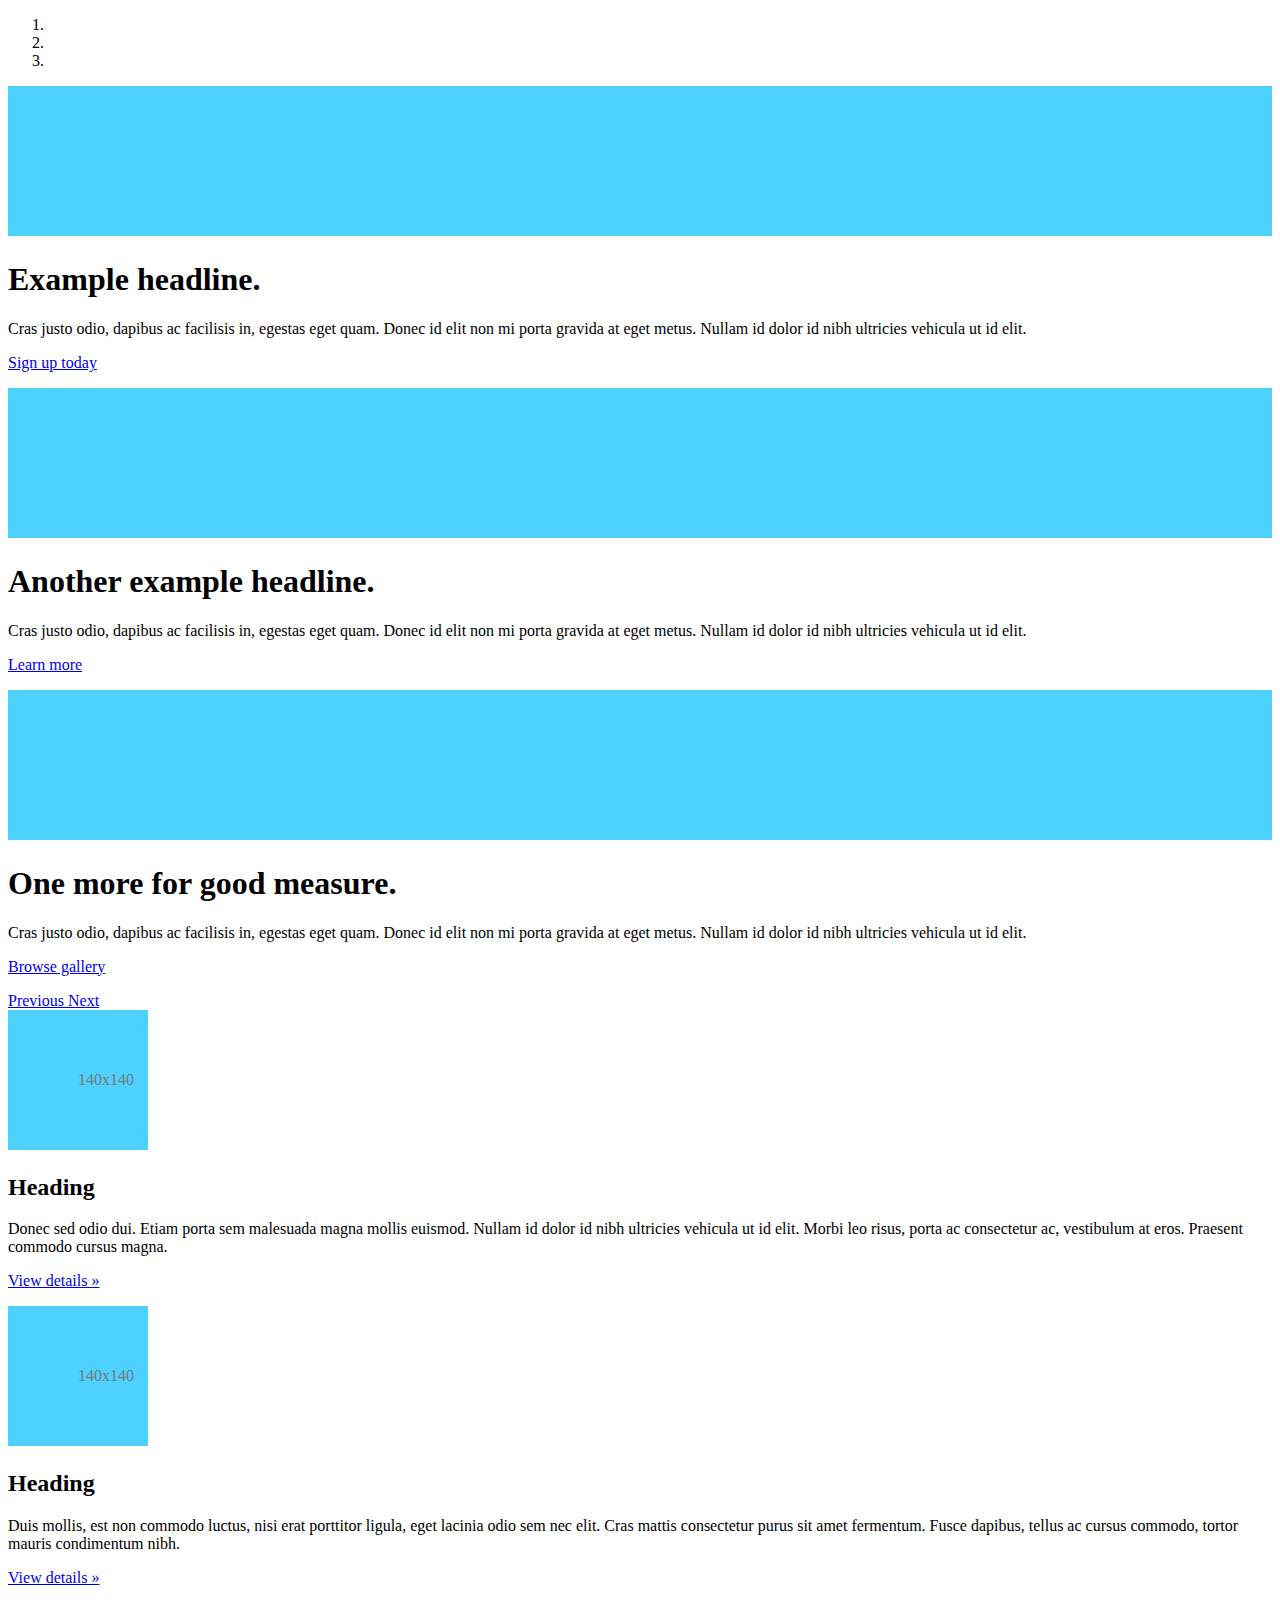
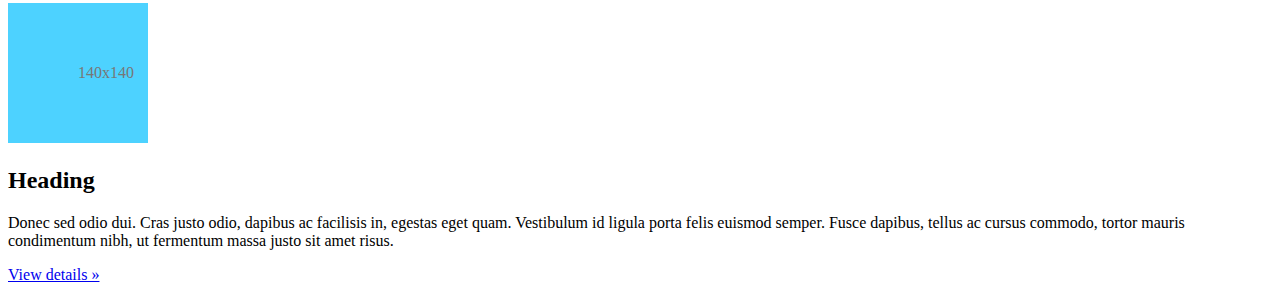
==== src/main/resources/templates/index.html @ 192fb4db "Product crud with postgresql and jdbc" ====
﻿
<!doctype html>
<html lang="en" xmlns:th="http://www.w3.org/1999/xhtml">

<div th:replace="fragments :: header"></div>
<body>
<div th:replace="fragments :: head"></div>

<main role="main">

    <div id="myCarousel" class="carousel slide" data-ride="carousel">
        <ol class="carousel-indicators">
            <li data-target="#myCarousel" data-slide-to="0" class="active"></li>
            <li data-target="#myCarousel" data-slide-to="1"></li>
            <li data-target="#myCarousel" data-slide-to="2"></li>
        </ol>
        <div class="carousel-inner">
            <div class="carousel-item active">
                <svg class="bd-placeholder-img" width="100%" height="100%" xmlns="http://www.w3.org/2000/svg" preserveAspectRatio="xMidYMid slice" focusable="false" role="img"><rect width="100%" height="100%" fill="#4dd2ff"/></svg>
                <div class="container">
                    <div class="carousel-caption text-left">
                        <h1>Example headline.</h1>
                        <p>Cras justo odio, dapibus ac facilisis in, egestas eget quam. Donec id elit non mi porta gravida at eget metus. Nullam id dolor id nibh ultricies vehicula ut id elit.</p>
                        <p><a class="btn btn-lg btn-dark" href="#" role="button">Sign up today</a></p>
                    </div>
                </div>
            </div>
            <div class="carousel-item">
                <svg class="bd-placeholder-img" width="100%" height="100%" xmlns="http://www.w3.org/2000/svg" preserveAspectRatio="xMidYMid slice" focusable="false" role="img"><rect width="100%" height="100%" fill="#4dd2ff"/></svg>
                <div class="container">
                    <div class="carousel-caption">
                        <h1>Another example headline.</h1>
                        <p>Cras justo odio, dapibus ac facilisis in, egestas eget quam. Donec id elit non mi porta gravida at eget metus. Nullam id dolor id nibh ultricies vehicula ut id elit.</p>
                        <p><a class="btn btn-lg btn-dark" href="#" role="button">Learn more</a></p>
                    </div>
                </div>
            </div>
            <div class="carousel-item">
                <svg class="bd-placeholder-img" width="100%" height="100%" xmlns="http://www.w3.org/2000/svg" preserveAspectRatio="xMidYMid slice" focusable="false" role="img"><rect width="100%" height="100%" fill="#4dd2ff"/></svg>
                <div class="container">
                    <div class="carousel-caption text-right">
                        <h1>One more for good measure.</h1>
                        <p>Cras justo odio, dapibus ac facilisis in, egestas eget quam. Donec id elit non mi porta gravida at eget metus. Nullam id dolor id nibh ultricies vehicula ut id elit.</p>
                        <p><a class="btn btn-lg btn-dark" href="#" role="button">Browse gallery</a></p>
                    </div>
                </div>
            </div>
        </div>
        <a class="carousel-control-prev" href="#myCarousel" role="button" data-slide="prev">
            <span class="carousel-control-prev-icon" aria-hidden="true"></span>
            <span class="sr-only">Previous</span>
        </a>
        <a class="carousel-control-next" href="#myCarousel" role="button" data-slide="next">
            <span class="carousel-control-next-icon" aria-hidden="true"></span>
            <span class="sr-only">Next</span>
        </a>
    </div>
    <div class="container marketing">

        <!-- Three columns of text below the carousel -->
        <div class="row">
            <div class="col-lg-4">
                <svg class="bd-placeholder-img rounded-circle" width="140" height="140" xmlns="http://www.w3.org/2000/svg" preserveAspectRatio="xMidYMid slice" focusable="false" role="img" aria-label="Placeholder: 140x140"><title>Placeholder</title><rect width="100%" height="100%" fill="#4dd2ff"/><text x="50%" y="50%" fill="#777" dy=".3em">140x140</text></svg>
                <h2>Heading</h2>
                <p>Donec sed odio dui. Etiam porta sem malesuada magna mollis euismod. Nullam id dolor id nibh ultricies vehicula ut id elit. Morbi leo risus, porta ac consectetur ac, vestibulum at eros. Praesent commodo cursus magna.</p>
                <p><a class="btn btn-secondary" href="#" role="button">View details &raquo;</a></p>
            </div><!-- /.col-lg-4 -->
            <div class="col-lg-4">
                <svg class="bd-placeholder-img rounded-circle" width="140" height="140" xmlns="http://www.w3.org/2000/svg" preserveAspectRatio="xMidYMid slice" focusable="false" role="img" aria-label="Placeholder: 140x140"><title>Placeholder</title><rect width="100%" height="100%" fill="#4dd2ff"/><text x="50%" y="50%" fill="#777" dy=".3em">140x140</text></svg>
                <h2>Heading</h2>
                <p>Duis mollis, est non commodo luctus, nisi erat porttitor ligula, eget lacinia odio sem nec elit. Cras mattis consectetur purus sit amet fermentum. Fusce dapibus, tellus ac cursus commodo, tortor mauris condimentum nibh.</p>
                <p><a class="btn btn-secondary" href="#" role="button">View details &raquo;</a></p>
            </div><!-- /.col-lg-4 -->
            <div class="col-lg-4">
                <svg class="bd-placeholder-img rounded-circle" width="140" height="140" xmlns="http://www.w3.org/2000/svg" preserveAspectRatio="xMidYMid slice" focusable="false" role="img" aria-label="Placeholder: 140x140"><title>Placeholder</title><rect width="100%" height="100%" fill="#4dd2ff"/><text x="50%" y="50%" fill="#777" dy=".3em">140x140</text></svg>
                <h2>Heading</h2>
                <p>Donec sed odio dui. Cras justo odio, dapibus ac facilisis in, egestas eget quam. Vestibulum id ligula porta felis euismod semper. Fusce dapibus, tellus ac cursus commodo, tortor mauris condimentum nibh, ut fermentum massa justo sit amet risus.</p>
                <p><a class="btn btn-secondary" href="#" role="button">View details &raquo;</a></p>
            </div><!-- /.col-lg-4 -->
        </div><!-- /.row -->
    </div><!-- /.container -->


    <div th:replace="fragments :: footer"></div>
</main>
<div th:replace="fragments :: js"></div>

</body>
</html>
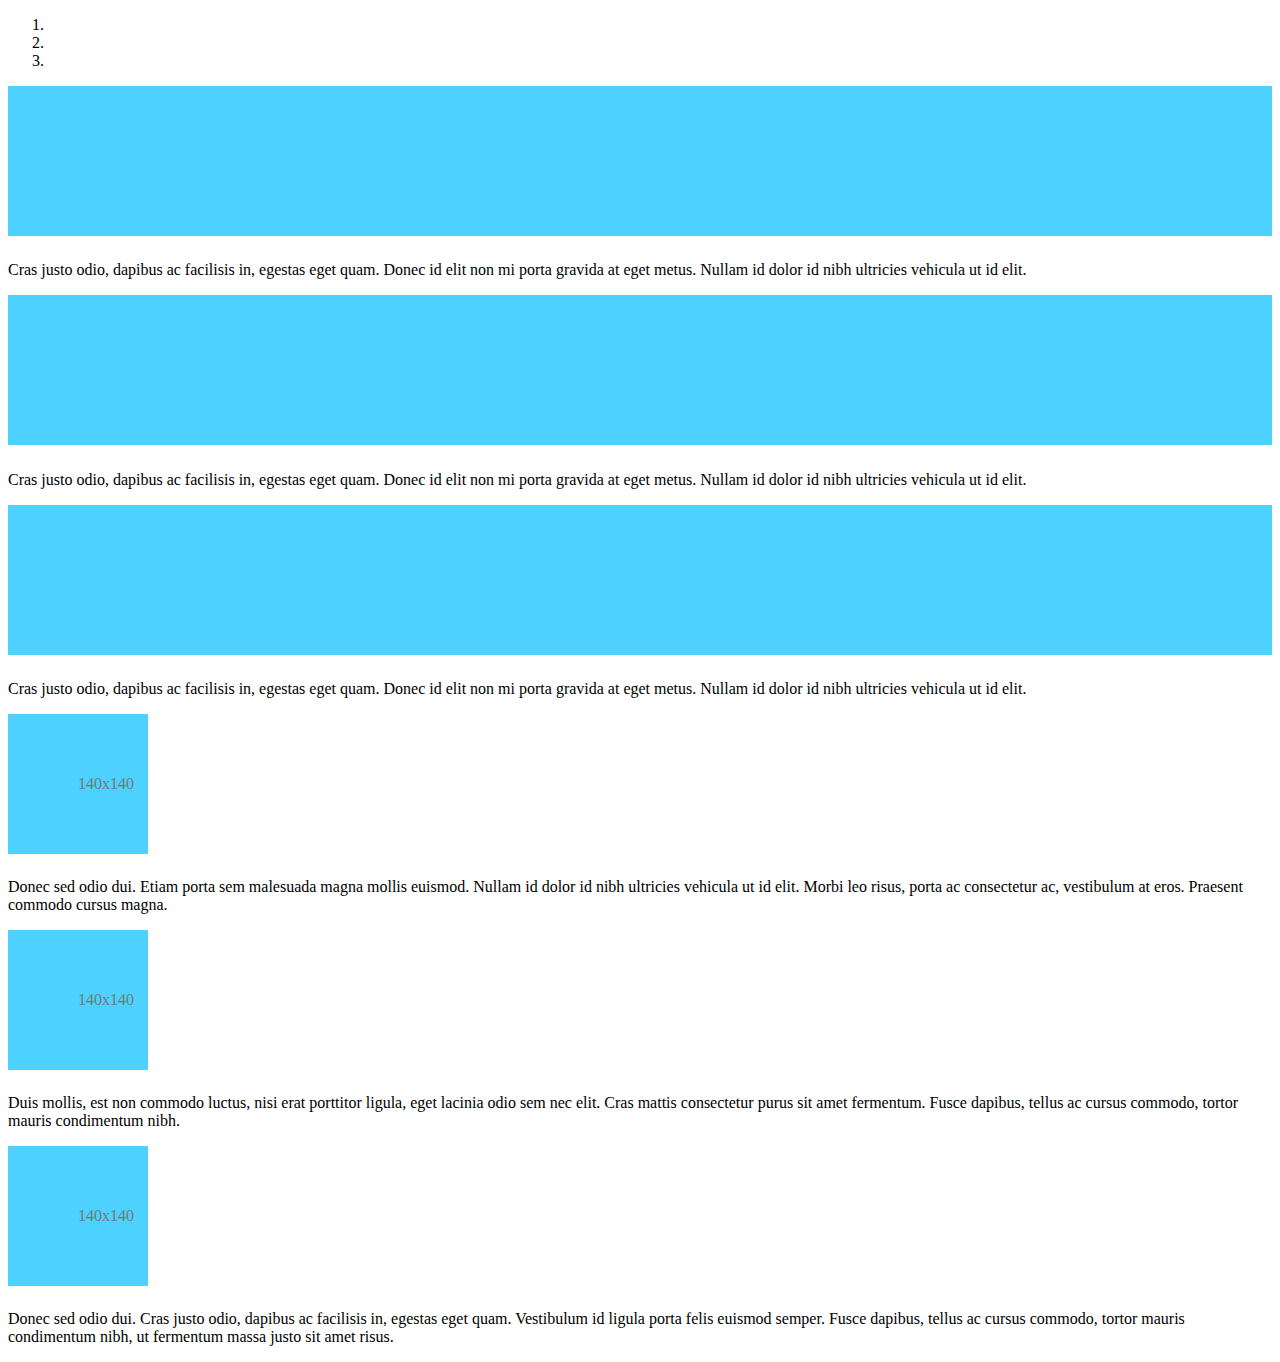
==== commit 0a9dbbaf: "Tests, Translation, Quarty scheduler" ====
--- a/src/main/resources/templates/index.html
+++ b/src/main/resources/templates/index.html
@@ -19,9 +19,9 @@
                 <svg class="bd-placeholder-img" width="100%" height="100%" xmlns="http://www.w3.org/2000/svg" preserveAspectRatio="xMidYMid slice" focusable="false" role="img"><rect width="100%" height="100%" fill="#4dd2ff"/></svg>
                 <div class="container">
                     <div class="carousel-caption text-left">
-                        <h1>Example headline.</h1>
+                        <h1 th:text="#{msg.app.label.headline}"></h1>
                         <p>Cras justo odio, dapibus ac facilisis in, egestas eget quam. Donec id elit non mi porta gravida at eget metus. Nullam id dolor id nibh ultricies vehicula ut id elit.</p>
-                        <p><a class="btn btn-lg btn-dark" href="#" role="button">Sign up today</a></p>
+                        <p><a class="btn btn-lg btn-dark" href="#" role="button"th:text="#{msg.app.label.sign.up}"></a></p>
                     </div>
                 </div>
             </div>
@@ -29,9 +29,9 @@
                 <svg class="bd-placeholder-img" width="100%" height="100%" xmlns="http://www.w3.org/2000/svg" preserveAspectRatio="xMidYMid slice" focusable="false" role="img"><rect width="100%" height="100%" fill="#4dd2ff"/></svg>
                 <div class="container">
                     <div class="carousel-caption">
-                        <h1>Another example headline.</h1>
+                        <h1 th:text="#{msg.app.label.headline}"></h1>
                         <p>Cras justo odio, dapibus ac facilisis in, egestas eget quam. Donec id elit non mi porta gravida at eget metus. Nullam id dolor id nibh ultricies vehicula ut id elit.</p>
-                        <p><a class="btn btn-lg btn-dark" href="#" role="button">Learn more</a></p>
+                        <p><a class="btn btn-lg btn-dark" href="#" role="button" th:text="#{msg.app.label.learn.more}" ></a></p>
                     </div>
                 </div>
             </div>
@@ -39,20 +39,20 @@
                 <svg class="bd-placeholder-img" width="100%" height="100%" xmlns="http://www.w3.org/2000/svg" preserveAspectRatio="xMidYMid slice" focusable="false" role="img"><rect width="100%" height="100%" fill="#4dd2ff"/></svg>
                 <div class="container">
                     <div class="carousel-caption text-right">
-                        <h1>One more for good measure.</h1>
+                        <h1 th:text="#{msg.app.label.headline}"></h1>
                         <p>Cras justo odio, dapibus ac facilisis in, egestas eget quam. Donec id elit non mi porta gravida at eget metus. Nullam id dolor id nibh ultricies vehicula ut id elit.</p>
-                        <p><a class="btn btn-lg btn-dark" href="#" role="button">Browse gallery</a></p>
+                        <p><a class="btn btn-lg btn-dark" href="#" role="button" th:text="#{msg.app.label.browse.gallery}"></a></p>
                     </div>
                 </div>
             </div>
         </div>
         <a class="carousel-control-prev" href="#myCarousel" role="button" data-slide="prev">
             <span class="carousel-control-prev-icon" aria-hidden="true"></span>
-            <span class="sr-only">Previous</span>
+            <span class="sr-only" th:text="#{msg.app.label.previous}"></span>
         </a>
         <a class="carousel-control-next" href="#myCarousel" role="button" data-slide="next">
             <span class="carousel-control-next-icon" aria-hidden="true"></span>
-            <span class="sr-only">Next</span>
+            <span class="sr-only" th:text="#{msg.app.label.next}"></span>
         </a>
     </div>
     <div class="container marketing">
@@ -60,22 +60,22 @@
         <!-- Three columns of text below the carousel -->
         <div class="row">
             <div class="col-lg-4">
-                <svg class="bd-placeholder-img rounded-circle" width="140" height="140" xmlns="http://www.w3.org/2000/svg" preserveAspectRatio="xMidYMid slice" focusable="false" role="img" aria-label="Placeholder: 140x140"><title>Placeholder</title><rect width="100%" height="100%" fill="#4dd2ff"/><text x="50%" y="50%" fill="#777" dy=".3em">140x140</text></svg>
-                <h2>Heading</h2>
+                <svg class="bd-placeholder-img rounded-circle" width="140" height="140" xmlns="http://www.w3.org/2000/svg" preserveAspectRatio="xMidYMid slice" focusable="false" role="img" aria-label="Placeholder: 140x140"><title></title><rect width="100%" height="100%" fill="#4dd2ff"/><text x="50%" y="50%" fill="#777" dy=".3em">140x140</text></svg>
+                <h2 th:text="#{msg.app.label.heading}"></h2>
                 <p>Donec sed odio dui. Etiam porta sem malesuada magna mollis euismod. Nullam id dolor id nibh ultricies vehicula ut id elit. Morbi leo risus, porta ac consectetur ac, vestibulum at eros. Praesent commodo cursus magna.</p>
-                <p><a class="btn btn-secondary" href="#" role="button">View details &raquo;</a></p>
+                <p><a class="btn btn-secondary" href="#" role="button" th:utext="#{msg.app.label.view.details}"></a></p>
             </div><!-- /.col-lg-4 -->
             <div class="col-lg-4">
-                <svg class="bd-placeholder-img rounded-circle" width="140" height="140" xmlns="http://www.w3.org/2000/svg" preserveAspectRatio="xMidYMid slice" focusable="false" role="img" aria-label="Placeholder: 140x140"><title>Placeholder</title><rect width="100%" height="100%" fill="#4dd2ff"/><text x="50%" y="50%" fill="#777" dy=".3em">140x140</text></svg>
-                <h2>Heading</h2>
+                <svg class="bd-placeholder-img rounded-circle" width="140" height="140" xmlns="http://www.w3.org/2000/svg" preserveAspectRatio="xMidYMid slice" focusable="false" role="img" aria-label="Placeholder: 140x140"><title></title><rect width="100%" height="100%" fill="#4dd2ff"/><text x="50%" y="50%" fill="#777" dy=".3em">140x140</text></svg>
+                <h2 th:text="#{msg.app.label.heading}"></h2>
                 <p>Duis mollis, est non commodo luctus, nisi erat porttitor ligula, eget lacinia odio sem nec elit. Cras mattis consectetur purus sit amet fermentum. Fusce dapibus, tellus ac cursus commodo, tortor mauris condimentum nibh.</p>
-                <p><a class="btn btn-secondary" href="#" role="button">View details &raquo;</a></p>
+                <p><a class="btn btn-secondary" href="#" role="button" th:utext="#{msg.app.label.view.details}"></a></p>
             </div><!-- /.col-lg-4 -->
             <div class="col-lg-4">
-                <svg class="bd-placeholder-img rounded-circle" width="140" height="140" xmlns="http://www.w3.org/2000/svg" preserveAspectRatio="xMidYMid slice" focusable="false" role="img" aria-label="Placeholder: 140x140"><title>Placeholder</title><rect width="100%" height="100%" fill="#4dd2ff"/><text x="50%" y="50%" fill="#777" dy=".3em">140x140</text></svg>
-                <h2>Heading</h2>
+                <svg class="bd-placeholder-img rounded-circle" width="140" height="140" xmlns="http://www.w3.org/2000/svg" preserveAspectRatio="xMidYMid slice" focusable="false" role="img" aria-label="Placeholder: 140x140"><title></title><rect width="100%" height="100%" fill="#4dd2ff"/><text x="50%" y="50%" fill="#777" dy=".3em">140x140</text></svg>
+                <h2 th:text="#{msg.app.label.heading}" ></h2>
                 <p>Donec sed odio dui. Cras justo odio, dapibus ac facilisis in, egestas eget quam. Vestibulum id ligula porta felis euismod semper. Fusce dapibus, tellus ac cursus commodo, tortor mauris condimentum nibh, ut fermentum massa justo sit amet risus.</p>
-                <p><a class="btn btn-secondary" href="#" role="button">View details &raquo;</a></p>
+                <p><a class="btn btn-secondary" href="#" role="button" th:utext="#{msg.app.label.view.details}"></a></p>
             </div><!-- /.col-lg-4 -->
         </div><!-- /.row -->
     </div><!-- /.container -->
